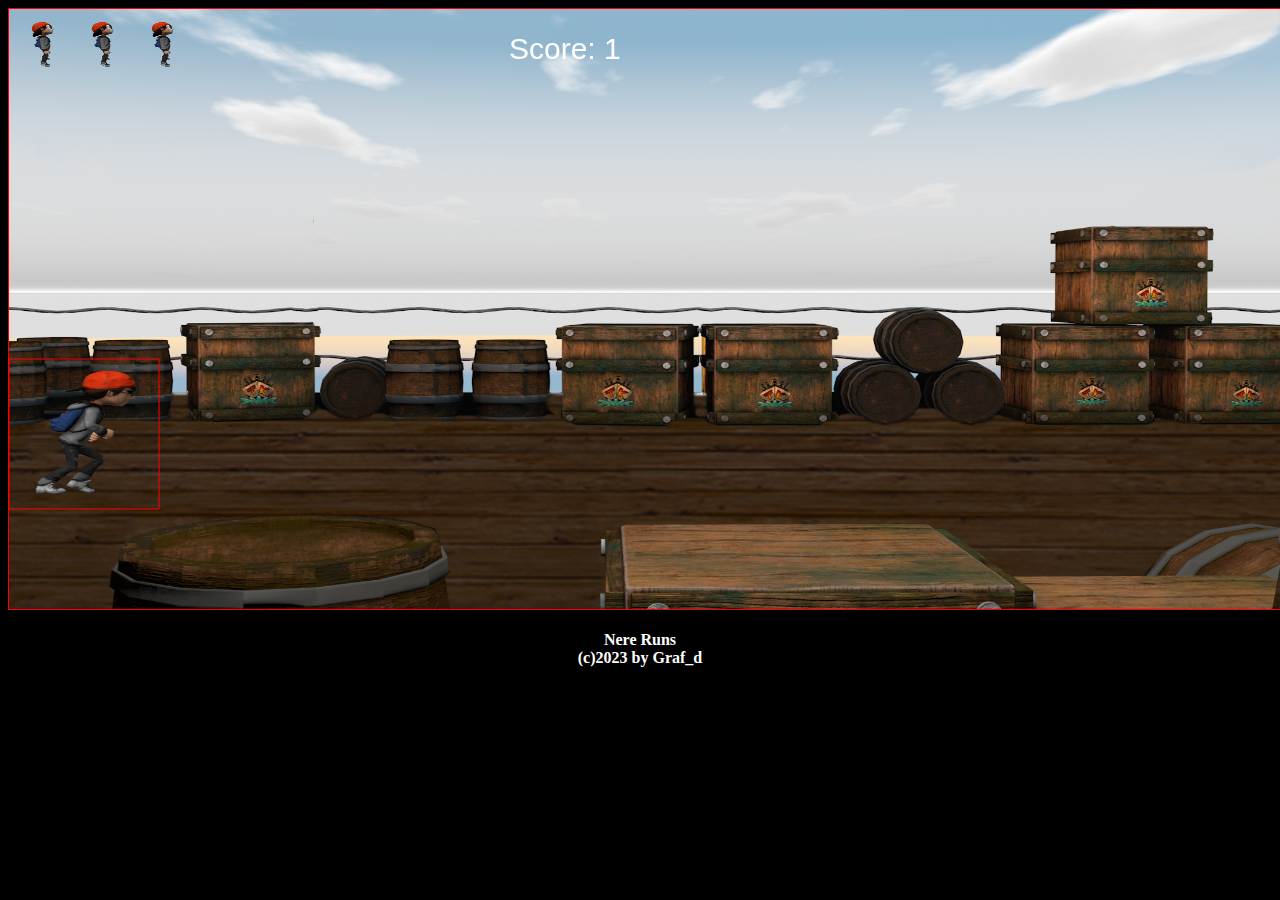
==== game.html @ ef26a6b9 "new2 code kaputt" ====
<!DOCTYPE html>
<html>

<head>
    <meta charset="UTF-8">
    <title>TK-Nere Runs</title>
    <link rel="stylesheet" href="css/style.css">

</head>

<body style="background-color:black;">
    <canvas id="gameCanvas" width="1450" height="600"></canvas>
    <script src=" script/script.js "></script>
    <audio id="jumpSound">
        <source src="sound/hui.mp3" type="audio/mpeg">
      </audio>
    <audio id="runSound">
        <source src="sound/schritt.mp3" type="audio/mpeg">
      </audio>

    <!-- <audio id="rollSound">
        <source src="sound/roll.mp3" type="audio/mpeg">
      </audio> -->
    <h4>Nere Runs<br>(c)2023 by Graf_d</h4>


</body>

</html>
---- css/style.css ----
body {
    color: white;
    position: center;
}

h4 {
    text-align: center;
}

canvas {
    border: 1px solid red;
}

#gameCanvas {
    display: block;
    margin: 0 auto;
}
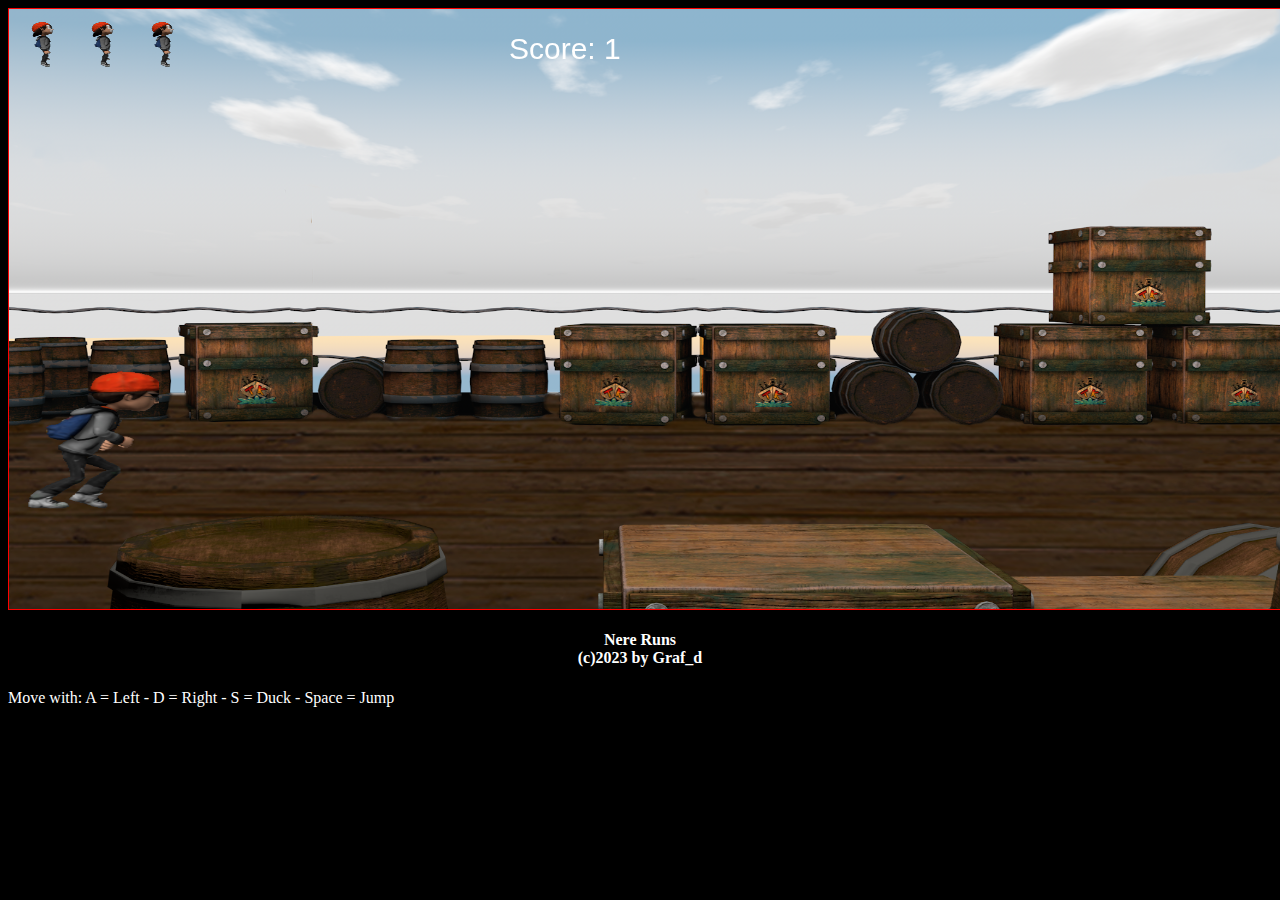
==== commit 7b4c3231: "ColliBox, sound active, Barrels Spwan, passed 5  get faster, if Player outside the canvas no score!" ====
--- a/game.html
+++ b/game.html
@@ -18,12 +18,11 @@
         <source src="sound/schritt.mp3" type="audio/mpeg">
       </audio>
 
-    <!-- <audio id="rollSound">
+    <audio id="rollSound">
         <source src="sound/roll.mp3" type="audio/mpeg">
-      </audio> -->
+      </audio>
     <h4>Nere Runs<br>(c)2023 by Graf_d</h4>
-
-
+    <h46>Move with: A = Left - D = Right - S = Duck - Space = Jump</h4>
 </body>
 
 </html>